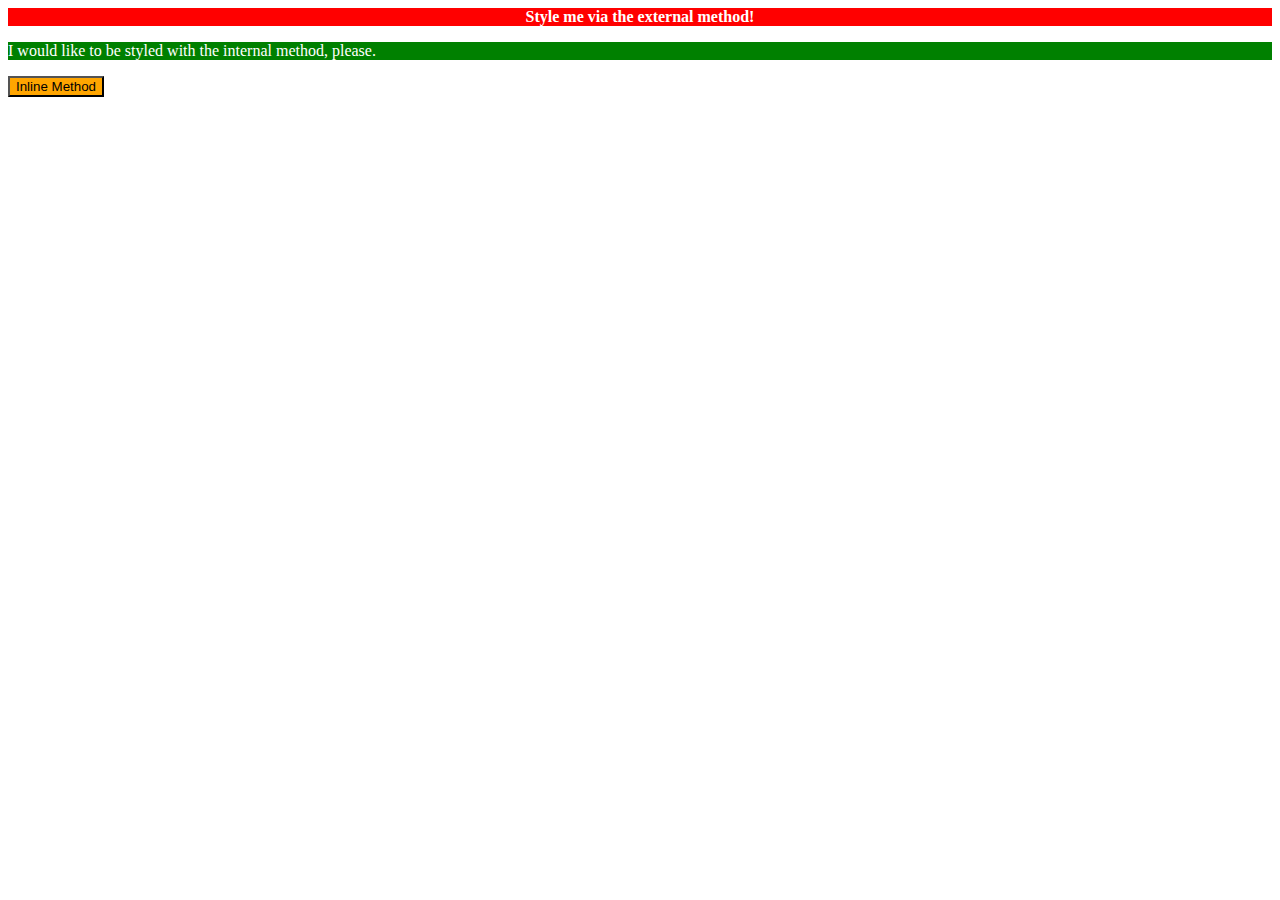
==== foundations/01-css-methods/index.html @ a6264e85 "Add CSS link to index.html" ====
<!DOCTYPE html>
<html lang="en">
  <head>
    <meta charset="UTF-8">
    <meta http-equiv="X-UA-Compatible" content="IE=edge">
    <meta name="viewport" content="width=device-width, initial-scale=1.0">
    <title>Methods for Adding CSS</title>
    <link rel="stylesheet" href="01styles.css">
  </head>
  <body>
    <div>Style me via the external method!</div>
    <p>I would like to be styled with the internal method, please.</p>
    <button>Inline Method</button>
  </body>
</html>
---- foundations/01-css-methods/01styles.css ----
div{
color: white;
background-color: red;
font-size: 32;
text-align: center;
font-weight: bold;
}

p {
    color: white;
    background-color: green;
    font size: 18;

}

button {
    background-color: orange;
    font-size: 18;
}
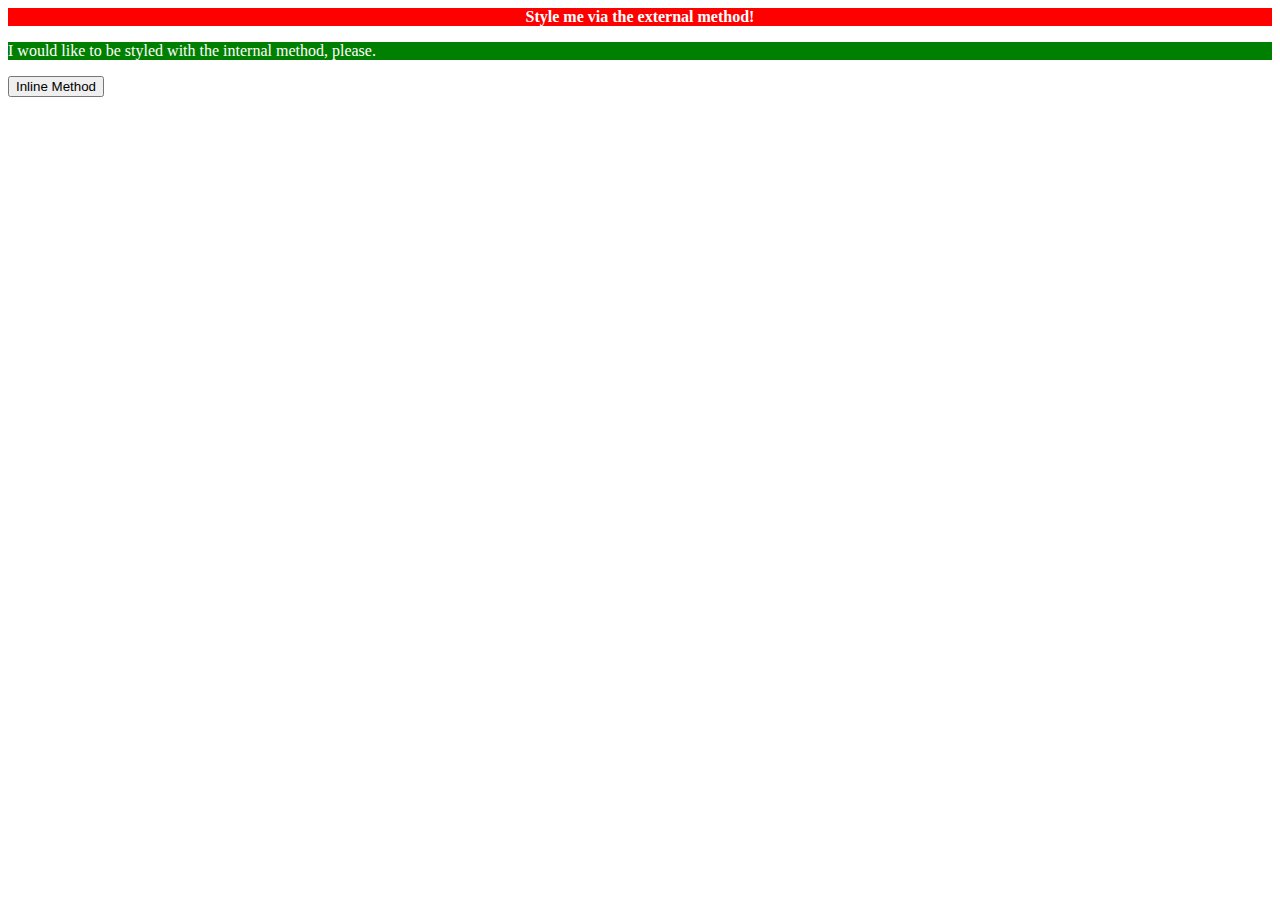
==== commit aae6e99c: "Make internal in html file itself" ====
--- a/foundations/01-css-methods/index.html
+++ b/foundations/01-css-methods/index.html
@@ -1,6 +1,13 @@
 <!DOCTYPE html>
 <html lang="en">
   <head>
+    <style>
+      p {
+    color: white;
+    background-color: green;
+    font size: 18;
+      }
+    </style>
     <meta charset="UTF-8">
     <meta http-equiv="X-UA-Compatible" content="IE=edge">
     <meta name="viewport" content="width=device-width, initial-scale=1.0">
--- a/foundations/01-css-methods/01styles.css
+++ b/foundations/01-css-methods/01styles.css
@@ -6,15 +6,19 @@
 text-align: center;
 font-weight: bold;
 }
+/* doing this one external */
 
-p {
+/* p {
     color: white;
     background-color: green;
     font size: 18;
 
-}
+    will make this one internal
+} */
 
-button {
+/* button {
     background-color: orange;
     font-size: 18;
-}
+
+    will do this one inline
+} */
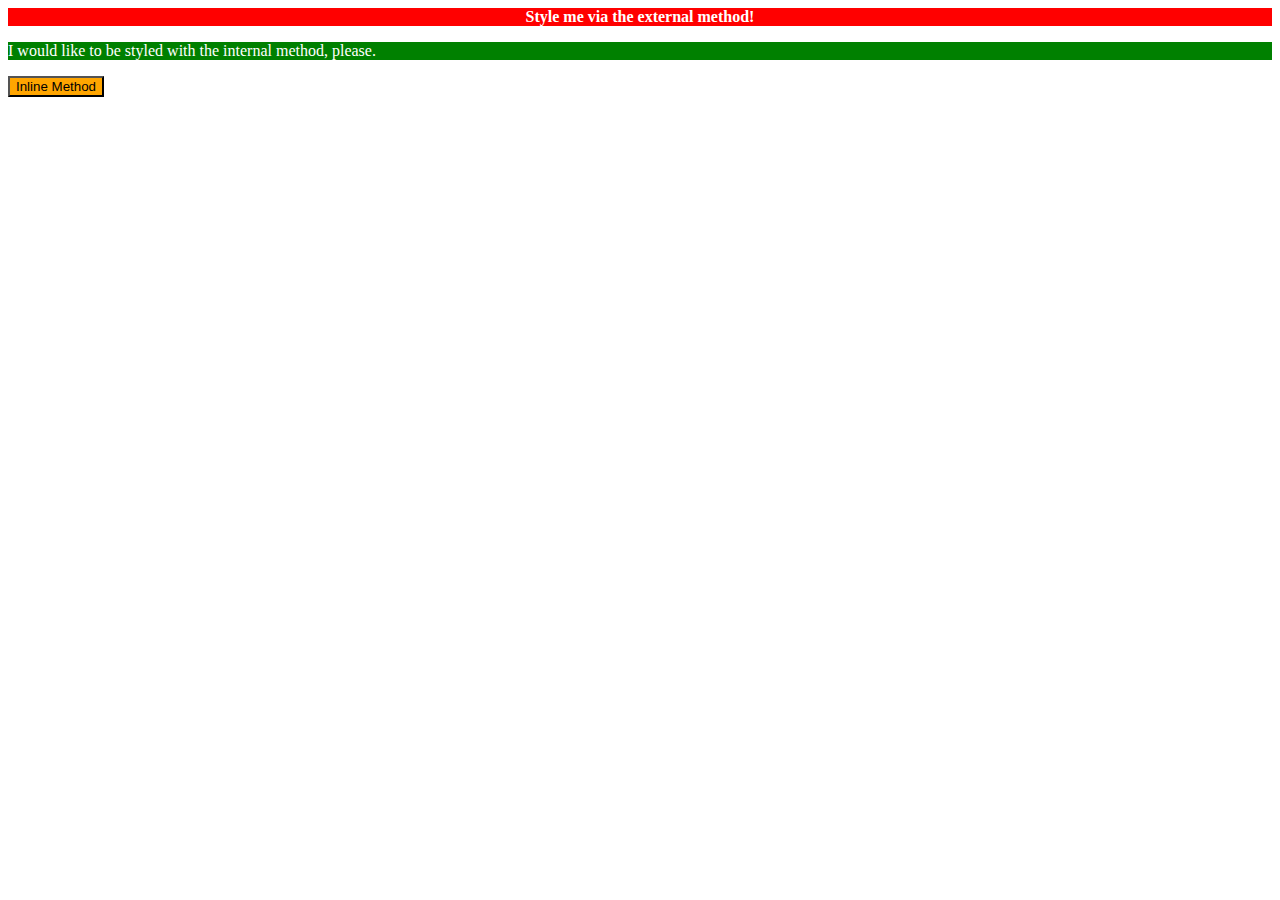
==== commit 4f5ccaad: "Fix typo" ====
--- a/foundations/01-css-methods/index.html
+++ b/foundations/01-css-methods/index.html
@@ -6,7 +6,7 @@
     color: white;
     background-color: green;
     font size: 18;
-      }
+  }
     </style>
     <meta charset="UTF-8">
     <meta http-equiv="X-UA-Compatible" content="IE=edge">
@@ -17,6 +17,9 @@
   <body>
     <div>Style me via the external method!</div>
     <p>I would like to be styled with the internal method, please.</p>
-    <button>Inline Method</button>
+    <button Style="background-color: orange;
+      font-size: 18;"> Inline Method
+
+    </button>
   </body>
 </html>
